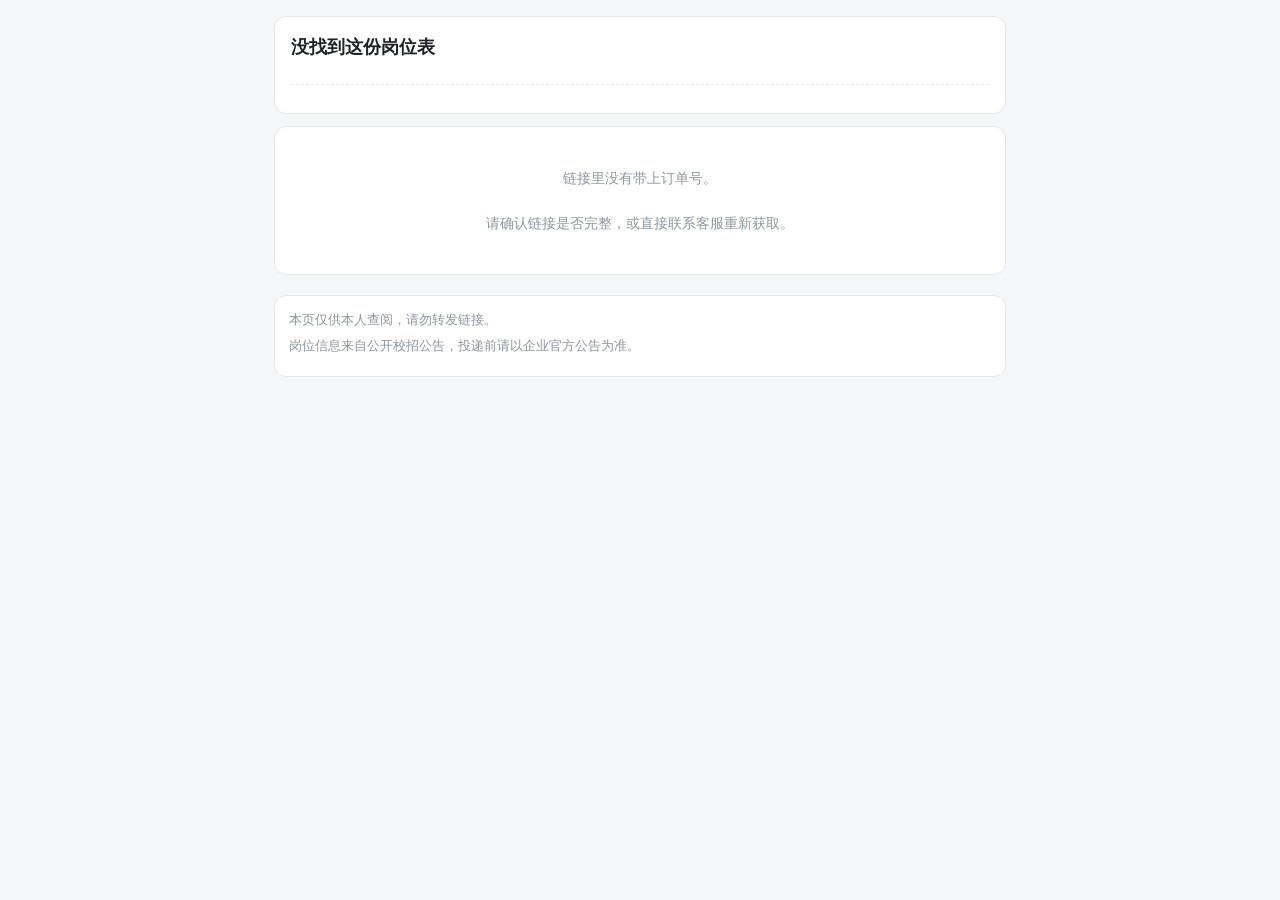
==== order.html @ dc392d52 "Add files via upload" ====
<!DOCTYPE html>
<html lang="zh-CN">
<head>
<meta charset="utf-8">
<meta name="viewport" content="width=device-width, initial-scale=1, viewport-fit=cover">
<meta name="robots" content="noindex, nofollow">
<title>我的校招岗位表</title>
<link rel="stylesheet" href="assets/style.css">
</head>
<body>
<div class="wrap">

  <header class="hero" id="hero">
    <h1 id="title">正在加载…</h1>
    <div class="meta" id="meta"></div>
    <div class="valid" id="valid"></div>
    <div class="profile" id="profile"></div>
  </header>

  <section class="stats" id="stats" hidden>
    <div class="stat s1"><b id="c1">0</b><span>专业对口</span></div>
    <div class="stat s2"><b id="c2">0</b><span>专业相关</span></div>
    <div class="stat"><b id="c3">0</b><span>专业待核实</span></div>
    <div class="stat"><b id="c4">0</b><span>合计</span></div>
    <div class="stat s3"><b id="c5">0</b><span>需笔试</span></div>
  </section>

  <div class="toolbar" id="toolbar" hidden>
    <input type="search" id="kw" placeholder="搜公司 / 岗位 / 城市">
    <select id="city"><option value="">全部城市</option></select>
    <select id="ind" aria-label="按行业筛选">
      <option value="">全部行业</option>
    </select>
    <select id="nat" aria-label="按企业性质筛选">
      <option value="">全部性质</option>
      <option value="国企">国企 / 事业单位</option>
      <option value="银行">银行</option>
      <option value="外企">外企</option>
      <option value="民企">民企</option>
      <option value="合资">合资</option>
    </select>
    <select id="fit" aria-label="按专业匹配程度筛选">
      <option value="">全部岗位</option>
      <option value="字面">只看对口岗位</option>
      <option value="类别">专业相关岗位</option>
      <option value="不限">专业待核实岗位</option>
    </select>
    <button id="hideDone" type="button">隐藏已投递</button>
    <button id="noPen" type="button">只看无需笔试</button>
  </div>

  <main class="list" id="list"></main>

  <footer class="note">
    <p>本页仅供本人查阅，请勿转发链接。</p>
    <p>岗位信息来自公开校招公告，投递前请以企业官方公告为准。</p>
    <p id="foot"></p>
  </footer>

</div>
<script src="assets/app.js"></script>
</body>
</html>
---- assets/style.css ----
:root {
  --bg: #f5f6f8;
  --card: #ffffff;
  --line: #e6e8ec;
  --text: #1f2329;
  --sub: #646a73;
  --hint: #8f959e;
  --brand: #185fa5;
  --brand-soft: #e8f1fa;
  --ok: #0f6e56;
  --ok-soft: #e3f5ee;
  --warn: #a15c00;
  --warn-soft: #fdf3e3;
  --radius: 12px;
}

* { box-sizing: border-box; }

/* .stats / .toolbar 用了 display:flex，会盖掉 hidden 属性；这里补回来 */
[hidden] { display: none !important; }

html, body {
  margin: 0;
  padding: 0;
  background: var(--bg);
  color: var(--text);
  font-family: -apple-system, BlinkMacSystemFont, "PingFang SC", "Microsoft YaHei",
    "Helvetica Neue", Arial, sans-serif;
  font-size: 14px;
  line-height: 1.6;
  -webkit-text-size-adjust: 100%;
}

.wrap { max-width: 760px; margin: 0 auto; padding: 16px 14px 48px; }

/* ---------- 顶部 ---------- */
.hero {
  background: var(--card);
  border: 1px solid var(--line);
  border-radius: var(--radius);
  padding: 16px;
  margin-bottom: 12px;
}
.hero h1 { margin: 0 0 6px; font-size: 18px; font-weight: 600; }
.hero .meta { color: var(--sub); font-size: 13px; }
/* 有效期：呈现订单的「更新至 X」；到期后变灰显示「已停止更新」 */
.valid {
  margin-top: 10px; display: flex; align-items: center;
  gap: 8px; flex-wrap: wrap;
}
.valid .vtag {
  display: inline-flex; align-items: center;
  padding: 4px 10px; border-radius: 999px;
  background: var(--ok-soft); color: var(--ok);
  font-size: 12.5px; font-weight: 500; white-space: nowrap;
}
.valid .vtag.frozen { background: #f1f2f4; color: var(--hint); }
.valid .vtip { font-size: 12.5px; color: var(--sub); }
/* 链接失效日期：用弱化色，与「更新至」拉开层次，不抢主信息 */
.valid .vtip.expire {
  color: var(--hint); font-size: 12px;
  padding-left: 8px; border-left: 1px solid var(--line);
}
.profile {
  margin-top: 12px; padding-top: 12px;
  border-top: 1px dashed var(--line);
  display: flex; flex-wrap: wrap; gap: 6px;
}
.chip {
  background: var(--brand-soft); color: var(--brand);
  border-radius: 6px; padding: 3px 8px; font-size: 12.5px;
}

/* ---------- 统计 ---------- */
.stats { display: flex; gap: 8px; margin-bottom: 12px; }
.stat {
  flex: 1; background: var(--card); border: 1px solid var(--line);
  border-radius: 10px; padding: 10px 8px; text-align: center;
}
.stat b { display: block; font-size: 19px; font-weight: 600; }
.stat span { color: var(--hint); font-size: 12px; }
.stat.s1 b { color: var(--ok); }
.stat.s2 b { color: var(--brand); }
/* 「需笔试」是警示信息，用醒目但不刺眼的橙色 */
.stat.s3 { background: var(--warn-soft); border-color: #f0dcc0; }
.stat.s3 b { color: var(--warn); }

/* ---------- 工具条 ---------- */
.toolbar {
  position: sticky; top: 0; z-index: 9;
  background: var(--bg); padding: 8px 0;
  display: flex; flex-wrap: wrap; gap: 8px;
}
.toolbar input[type="search"] {
  flex: 1 1 200px; min-width: 0;
  padding: 9px 12px; border: 1px solid var(--line);
  border-radius: 8px; background: var(--card);
  font-size: 14px; color: var(--text); outline: none;
}
.toolbar input[type="search"]:focus { border-color: var(--brand); }
.toolbar select, .toolbar button {
  padding: 9px 12px; border: 1px solid var(--line);
  border-radius: 8px; background: var(--card);
  font-size: 13.5px; color: var(--text); cursor: pointer;
}
.toolbar button.on { background: var(--brand); border-color: var(--brand); color: #fff; }

/* 筛选器多了（城市/行业/性质/专业/笔试），手机上会换行成两排。
   让 4 个下拉在窄屏平分宽度、按钮不被挤掉，保持一行或紧凑两行。 */
@media (max-width: 560px) {
  .toolbar select { flex: 1 1 44%; min-width: 0; padding: 8px 8px; font-size: 13px; }
  .toolbar button { flex: 1 1 44%; padding: 8px 6px; font-size: 13px; }
  .toolbar input[type="search"] { flex: 1 1 100%; }
}

/* ---------- 岗位卡片 ---------- */
.list { display: flex; flex-direction: column; gap: 10px; }
.job {
  background: var(--card); border: 1px solid var(--line);
  border-radius: var(--radius); padding: 13px 14px;
}
.job .top { display: flex; align-items: flex-start; gap: 8px; }
.job .co { font-weight: 600; font-size: 15px; flex: 1; word-break: break-all; }
.job .role { color: var(--text); margin-top: 5px; word-break: break-all; }
.job .rows {
  margin-top: 8px; display: flex; flex-wrap: wrap;
  gap: 4px 10px; color: var(--sub); font-size: 12.5px;
}
.job .rows i { font-style: normal; color: var(--hint); }
.job .foot {
  margin-top: 10px; padding-top: 10px; border-top: 1px dashed var(--line);
  display: flex; align-items: center; gap: 8px; flex-wrap: wrap;
}
.deadline { font-size: 12.5px; color: var(--warn); }
.deadline.hot { font-weight: 600; }

/* 岗位更新日期：放在「标记已投递」后面，次要样式不抢按钮的视觉重量 */
.upd {
  font-size: 12px; color: var(--hint); white-space: nowrap;
  padding: 5px 8px; border-radius: 7px; background: var(--bg);
}

/* 岗位方向标签：源表把几十个方向挤在一格里，拆成标签才看得清 */
.roles {
  margin-top: 8px; display: flex; flex-wrap: wrap; gap: 5px;
}
.roles-rest {
  flex-basis: 100%; display: flex; flex-wrap: wrap; gap: 5px;
  margin-top: 5px; padding-top: 6px; border-top: 1px dashed var(--line);
}
.rt {
  font-size: 12px; line-height: 1.5; padding: 3px 9px;
  border: 1px solid var(--line); border-radius: 6px;
  background: var(--card); color: var(--sub); cursor: pointer;
  white-space: nowrap;
}
.rt:hover { border-color: var(--brand); color: var(--brand); background: var(--brand-soft); }
.rt.more {
  background: transparent; border-style: dashed;
  color: var(--brand); border-color: var(--brand);
}
.rt.more:hover { background: var(--brand-soft); }

/* 笔试：源表 34% 明确标「有笔试」，学生最关心投完要不要笔试 */
.pen {
  font-size: 11px; font-weight: 500; padding: 1px 6px; border-radius: 5px;
  background: var(--warn-soft); color: var(--warn);
  margin-left: 6px; white-space: nowrap; vertical-align: 2px;
}
.pen.unk { background: var(--bg); color: var(--hint); font-weight: 400; }

/* 「该公司共 N 个岗位」：源表一家公司常占多行，提示客户别以为只有这一个 */
.multi {
  font-size: 11px; font-style: normal; color: var(--brand);
  background: var(--brand-soft); padding: 1px 6px;
  border-radius: 5px; margin-left: 6px; white-space: nowrap;
}

/* 「已投递 / 未投递」按钮：记录只存在浏览者本机 */
.mark {
  padding: 6px 12px; border-radius: 8px; cursor: pointer;
  border: 1px solid var(--line); background: var(--card);
  color: var(--sub); font-size: 13px; white-space: nowrap;
}
.mark:hover { border-color: var(--brand); color: var(--brand); }
.mark.on {
  background: var(--ok-soft); border-color: var(--ok-soft);
  color: var(--ok); font-weight: 600;
}
/* 已投递的整张卡片压暗，方便快速扫过 */
.job.done { background: #fafbfc; }
.job.done .co, .job.done .role { color: var(--hint); }
.tag {
  font-size: 11.5px; padding: 2px 7px; border-radius: 5px;
  white-space: nowrap; flex: none;
}
.tag.k1 { background: var(--ok-soft); color: var(--ok); }
.tag.k2 { background: var(--brand-soft); color: var(--brand); }
.tag.k3 { background: #f1f2f4; color: var(--hint); }
/* 岗位地点含「全国多地」时的标记 */
.job .rows em.nat {
  font-style: normal; margin-left: 6px; padding: 1px 6px; border-radius: 4px;
  background: var(--warn-soft); color: var(--warn); font-size: 11px;
  white-space: nowrap;
}
.apply {
  margin-left: auto; background: var(--brand); color: #fff;
  text-decoration: none; padding: 7px 14px; border-radius: 8px;
  font-size: 13px; font-weight: 500; white-space: nowrap;
}
.apply.off { background: #d9dce0; color: #fff; pointer-events: none; }
.more {
  display: block; width: 100%; margin-top: 14px; padding: 12px;
  background: var(--card); border: 1px solid var(--line);
  border-radius: 10px; color: var(--brand); font-size: 14px; cursor: pointer;
}
.empty {
  background: var(--card); border: 1px solid var(--line);
  border-radius: var(--radius); padding: 40px 20px; text-align: center; color: var(--hint);
}

/* ---------- 0 命中的专属空态 ---------- */.empty.zero { padding: 34px 18px; text-align: center; color: var(--sub); }
.empty.zero .zt {
  font-size: 16px; font-weight: 600; color: var(--text); margin-bottom: 8px;
}
.empty.zero .zbig {
  margin: 0 0 14px; font-size: 20px; font-weight: 700; color: var(--brand);
  letter-spacing: 1px;
}
.empty.zero .ztip {
  margin: 0; padding-top: 12px; border-top: 1px dashed var(--line);
  font-size: 12.5px; color: var(--hint); line-height: 1.7;
}
.note {
  margin-top: 20px; padding: 14px; background: var(--card);
  border: 1px solid var(--line); border-radius: var(--radius);
  color: var(--hint); font-size: 12.5px;
}
.note p { margin: 0 0 6px; }
.note p:last-child { margin-bottom: 0; }

@media (max-width: 420px) {
  .hero h1 { font-size: 17px; }
  .stat b { font-size: 17px; }
}
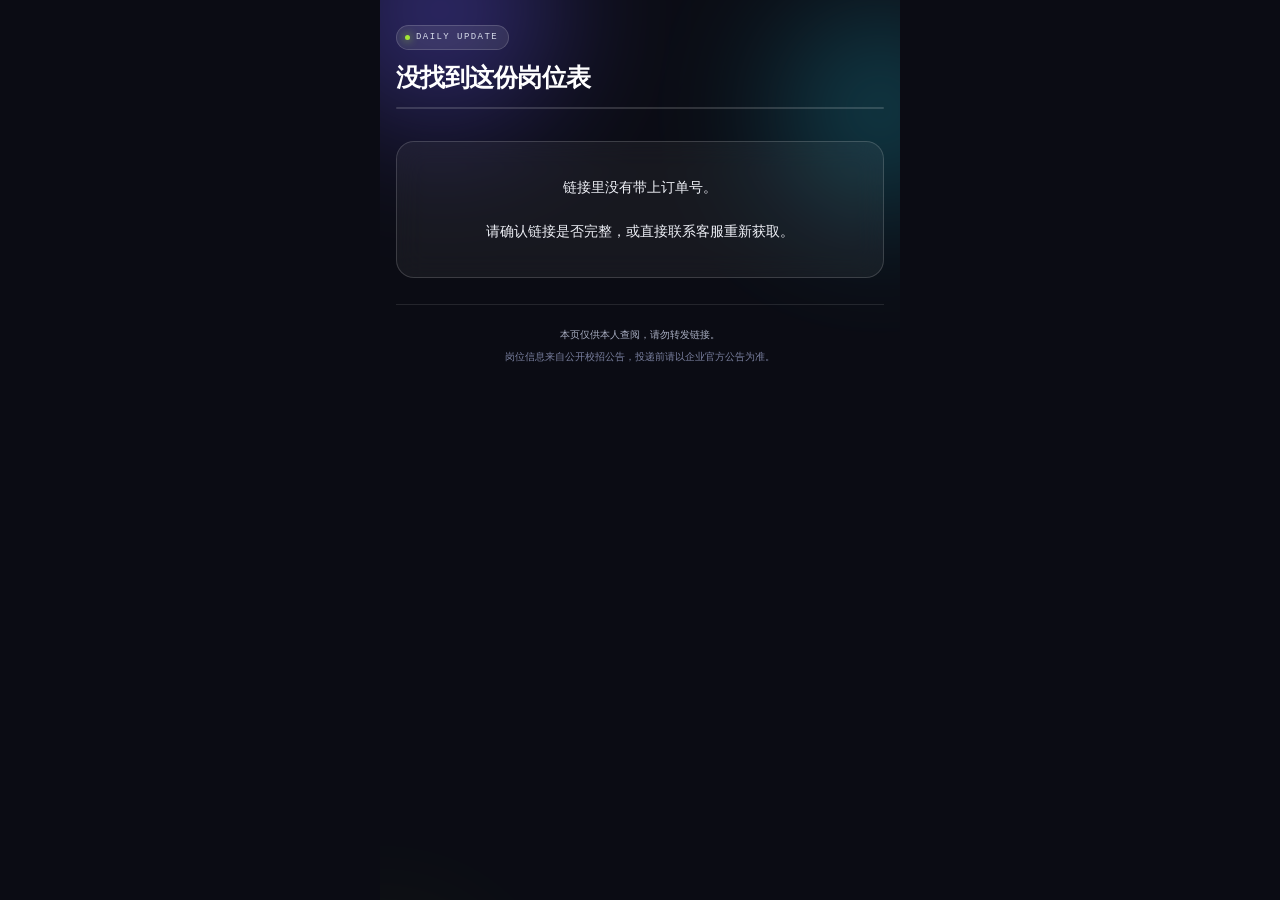
==== commit 68e6924d: "更新岗位表数据" ====
--- a/order.html
+++ b/order.html
@@ -8,55 +8,86 @@
 <link rel="stylesheet" href="assets/style.css">
 </head>
 <body>
-<div class="wrap">
+<div class="phone">
+  <div class="glow g1"></div>
+  <div class="glow g2"></div>
+  <div class="glow g3"></div>
 
-  <header class="hero" id="hero">
+  <div class="wrap">
+
+    <!-- ═══ 头部 ═══ -->
+    <div class="kicker"><i></i>DAILY UPDATE</div>
     <h1 id="title">正在加载…</h1>
-    <div class="meta" id="meta"></div>
-    <div class="valid" id="valid"></div>
+    <div class="oid" id="meta"></div>
+    <div class="dates" id="valid"></div>
     <div class="profile" id="profile"></div>
-  </header>
 
-  <section class="stats" id="stats" hidden>
-    <div class="stat s1"><b id="c1">0</b><span>专业对口</span></div>
-    <div class="stat s2"><b id="c2">0</b><span>专业相关</span></div>
-    <div class="stat"><b id="c3">0</b><span>专业待核实</span></div>
-    <div class="stat"><b id="c4">0</b><span>合计</span></div>
-    <div class="stat s3"><b id="c5">0</b><span>需笔试</span></div>
-  </section>
+    <!-- ═══ 核心：环形占比 + 主行动 ═══ -->
+    <section class="core" id="stats" hidden>
+      <div class="core-top">
+        <div class="ring" id="ring">
+          <div class="mid"><b id="c1">0</b><span>值得投</span></div>
+        </div>
+        <div class="core-txt">
+          <h2>按你的专业和意向，<br><em><span id="c1b">0</span> 条</em>高度匹配</h2>
+          <div class="lg">
+            <div class="lgi"><i class="k1"></i>专业对口<b id="c1c">0</b></div>
+            <div class="lgi"><i class="k2"></i>专业相关<b id="c2">0</b></div>
+            <div class="lgi"><i class="k3"></i>待核实<b id="c3">0</b></div>
+          </div>
+        </div>
+      </div>
+      <button class="cta" id="ctaFit" type="button">
+        看我该投的 <span id="ctaNum">0</span> 条
+        <span class="arw"></span>
+      </button>
+      <div class="cta-sub">已按匹配度排好，从上往下投就行</div>
+    </section>
 
-  <div class="toolbar" id="toolbar" hidden>
-    <input type="search" id="kw" placeholder="搜公司 / 岗位 / 城市">
-    <select id="city"><option value="">全部城市</option></select>
-    <select id="ind" aria-label="按行业筛选">
-      <option value="">全部行业</option>
-    </select>
-    <select id="nat" aria-label="按企业性质筛选">
-      <option value="">全部性质</option>
-      <option value="国企">国企 / 事业单位</option>
-      <option value="银行">银行</option>
-      <option value="外企">外企</option>
-      <option value="民企">民企</option>
-      <option value="合资">合资</option>
-    </select>
-    <select id="fit" aria-label="按专业匹配程度筛选">
-      <option value="">全部岗位</option>
-      <option value="字面">只看对口岗位</option>
-      <option value="类别">专业相关岗位</option>
-      <option value="不限">专业待核实岗位</option>
-    </select>
-    <button id="hideDone" type="button">隐藏已投递</button>
-    <button id="noPen" type="button">只看无需笔试</button>
+    <!-- ═══ 次要指标 ═══ -->
+    <div class="metrics" id="metrics" hidden>
+      <div class="m"><div class="k">全部岗位</div><div class="v" id="c4">0</div></div>
+      <div class="m warn"><div class="k">需笔试</div><div class="v" id="c5">0</div></div>
+      <div class="m"><div class="k">无需笔试</div><div class="v" id="c6">0</div></div>
+      <div class="m new"><div class="k">本次新增</div><div class="v" id="c7">0</div></div>
+    </div>
+
+    <!-- ═══ 筛选 ═══ -->
+    <div class="filters" id="toolbar" hidden>
+      <input type="search" id="kw" placeholder="搜公司 / 岗位 / 城市">
+      <select id="city"><option value="">全部城市</option></select>
+      <select id="ind" aria-label="按行业筛选">
+        <option value="">全部行业</option>
+      </select>
+      <select id="nat" aria-label="按企业性质筛选">
+        <option value="">全部性质</option>
+        <option value="国企">国企 / 事业单位</option>
+        <option value="银行">银行</option>
+        <option value="外企">外企</option>
+        <option value="民企">民企</option>
+        <option value="合资">合资</option>
+      </select>
+      <select id="fit" aria-label="按专业匹配程度筛选">
+        <option value="">全部岗位</option>
+        <option value="字面">只看对口岗位</option>
+        <option value="类别">专业相关岗位</option>
+        <option value="不限">专业待核实岗位</option>
+      </select>
+      <div class="btns">
+        <button id="hideDone" type="button">隐藏已投递</button>
+        <button id="noPen" type="button">只看无需笔试</button>
+      </div>
+    </div>
+
+    <main class="list" id="list"></main>
+
+    <footer class="note">
+      <p>本页仅供本人查阅，请勿转发链接。</p>
+      <p>岗位信息来自公开校招公告，投递前请以企业官方公告为准。</p>
+      <p id="foot"></p>
+    </footer>
+
   </div>
-
-  <main class="list" id="list"></main>
-
-  <footer class="note">
-    <p>本页仅供本人查阅，请勿转发链接。</p>
-    <p>岗位信息来自公开校招公告，投递前请以企业官方公告为准。</p>
-    <p id="foot"></p>
-  </footer>
-
 </div>
 <script src="assets/app.js"></script>
 </body>
--- a/assets/style.css
+++ b/assets/style.css
@@ -1,245 +1,373 @@
-:root {
-  --bg: #f5f6f8;
-  --card: #ffffff;
-  --line: #e6e8ec;
-  --text: #1f2329;
-  --sub: #646a73;
-  --hint: #8f959e;
-  --brand: #185fa5;
-  --brand-soft: #e8f1fa;
-  --ok: #0f6e56;
-  --ok-soft: #e3f5ee;
-  --warn: #a15c00;
-  --warn-soft: #fdf3e3;
-  --radius: 12px;
-}
-
-* { box-sizing: border-box; }
-
-/* .stats / .toolbar 用了 display:flex，会盖掉 hidden 属性；这里补回来 */
-[hidden] { display: none !important; }
-
-html, body {
-  margin: 0;
-  padding: 0;
-  background: var(--bg);
-  color: var(--text);
-  font-family: -apple-system, BlinkMacSystemFont, "PingFang SC", "Microsoft YaHei",
-    "Helvetica Neue", Arial, sans-serif;
-  font-size: 14px;
-  line-height: 1.6;
-  -webkit-text-size-adjust: 100%;
-}
-
-.wrap { max-width: 760px; margin: 0 auto; padding: 16px 14px 48px; }
-
-/* ---------- 顶部 ---------- */
-.hero {
-  background: var(--card);
-  border: 1px solid var(--line);
-  border-radius: var(--radius);
-  padding: 16px;
-  margin-bottom: 12px;
-}
-.hero h1 { margin: 0 0 6px; font-size: 18px; font-weight: 600; }
-.hero .meta { color: var(--sub); font-size: 13px; }
-/* 有效期：呈现订单的「更新至 X」；到期后变灰显示「已停止更新」 */
-.valid {
-  margin-top: 10px; display: flex; align-items: center;
-  gap: 8px; flex-wrap: wrap;
-}
-.valid .vtag {
-  display: inline-flex; align-items: center;
-  padding: 4px 10px; border-radius: 999px;
-  background: var(--ok-soft); color: var(--ok);
-  font-size: 12.5px; font-weight: 500; white-space: nowrap;
-}
-.valid .vtag.frozen { background: #f1f2f4; color: var(--hint); }
-.valid .vtip { font-size: 12.5px; color: var(--sub); }
-/* 链接失效日期：用弱化色，与「更新至」拉开层次，不抢主信息 */
-.valid .vtip.expire {
-  color: var(--hint); font-size: 12px;
-  padding-left: 8px; border-left: 1px solid var(--line);
-}
-.profile {
-  margin-top: 12px; padding-top: 12px;
-  border-top: 1px dashed var(--line);
-  display: flex; flex-wrap: wrap; gap: 6px;
-}
-.chip {
-  background: var(--brand-soft); color: var(--brand);
-  border-radius: 6px; padding: 3px 8px; font-size: 12.5px;
-}
-
-/* ---------- 统计 ---------- */
-.stats { display: flex; gap: 8px; margin-bottom: 12px; }
-.stat {
-  flex: 1; background: var(--card); border: 1px solid var(--line);
-  border-radius: 10px; padding: 10px 8px; text-align: center;
-}
-.stat b { display: block; font-size: 19px; font-weight: 600; }
-.stat span { color: var(--hint); font-size: 12px; }
-.stat.s1 b { color: var(--ok); }
-.stat.s2 b { color: var(--brand); }
-/* 「需笔试」是警示信息，用醒目但不刺眼的橙色 */
-.stat.s3 { background: var(--warn-soft); border-color: #f0dcc0; }
-.stat.s3 b { color: var(--warn); }
-
-/* ---------- 工具条 ---------- */
-.toolbar {
-  position: sticky; top: 0; z-index: 9;
-  background: var(--bg); padding: 8px 0;
-  display: flex; flex-wrap: wrap; gap: 8px;
-}
-.toolbar input[type="search"] {
-  flex: 1 1 200px; min-width: 0;
-  padding: 9px 12px; border: 1px solid var(--line);
-  border-radius: 8px; background: var(--card);
-  font-size: 14px; color: var(--text); outline: none;
-}
-.toolbar input[type="search"]:focus { border-color: var(--brand); }
-.toolbar select, .toolbar button {
-  padding: 9px 12px; border: 1px solid var(--line);
-  border-radius: 8px; background: var(--card);
-  font-size: 13.5px; color: var(--text); cursor: pointer;
-}
-.toolbar button.on { background: var(--brand); border-color: var(--brand); color: #fff; }
-
-/* 筛选器多了（城市/行业/性质/专业/笔试），手机上会换行成两排。
-   让 4 个下拉在窄屏平分宽度、按钮不被挤掉，保持一行或紧凑两行。 */
-@media (max-width: 560px) {
-  .toolbar select { flex: 1 1 44%; min-width: 0; padding: 8px 8px; font-size: 13px; }
-  .toolbar button { flex: 1 1 44%; padding: 8px 6px; font-size: 13px; }
-  .toolbar input[type="search"] { flex: 1 1 100%; }
-}
-
-/* ---------- 岗位卡片 ---------- */
-.list { display: flex; flex-direction: column; gap: 10px; }
-.job {
-  background: var(--card); border: 1px solid var(--line);
-  border-radius: var(--radius); padding: 13px 14px;
-}
-.job .top { display: flex; align-items: flex-start; gap: 8px; }
-.job .co { font-weight: 600; font-size: 15px; flex: 1; word-break: break-all; }
-.job .role { color: var(--text); margin-top: 5px; word-break: break-all; }
-.job .rows {
-  margin-top: 8px; display: flex; flex-wrap: wrap;
-  gap: 4px 10px; color: var(--sub); font-size: 12.5px;
-}
-.job .rows i { font-style: normal; color: var(--hint); }
-.job .foot {
-  margin-top: 10px; padding-top: 10px; border-top: 1px dashed var(--line);
-  display: flex; align-items: center; gap: 8px; flex-wrap: wrap;
-}
-.deadline { font-size: 12.5px; color: var(--warn); }
-.deadline.hot { font-weight: 600; }
-
-/* 岗位更新日期：放在「标记已投递」后面，次要样式不抢按钮的视觉重量 */
-.upd {
-  font-size: 12px; color: var(--hint); white-space: nowrap;
-  padding: 5px 8px; border-radius: 7px; background: var(--bg);
-}
-
-/* 岗位方向标签：源表把几十个方向挤在一格里，拆成标签才看得清 */
-.roles {
-  margin-top: 8px; display: flex; flex-wrap: wrap; gap: 5px;
-}
-.roles-rest {
-  flex-basis: 100%; display: flex; flex-wrap: wrap; gap: 5px;
-  margin-top: 5px; padding-top: 6px; border-top: 1px dashed var(--line);
-}
-.rt {
-  font-size: 12px; line-height: 1.5; padding: 3px 9px;
-  border: 1px solid var(--line); border-radius: 6px;
-  background: var(--card); color: var(--sub); cursor: pointer;
-  white-space: nowrap;
-}
-.rt:hover { border-color: var(--brand); color: var(--brand); background: var(--brand-soft); }
-.rt.more {
-  background: transparent; border-style: dashed;
-  color: var(--brand); border-color: var(--brand);
-}
-.rt.more:hover { background: var(--brand-soft); }
-
-/* 笔试：源表 34% 明确标「有笔试」，学生最关心投完要不要笔试 */
-.pen {
-  font-size: 11px; font-weight: 500; padding: 1px 6px; border-radius: 5px;
-  background: var(--warn-soft); color: var(--warn);
-  margin-left: 6px; white-space: nowrap; vertical-align: 2px;
-}
-.pen.unk { background: var(--bg); color: var(--hint); font-weight: 400; }
-
-/* 「该公司共 N 个岗位」：源表一家公司常占多行，提示客户别以为只有这一个 */
-.multi {
-  font-size: 11px; font-style: normal; color: var(--brand);
-  background: var(--brand-soft); padding: 1px 6px;
-  border-radius: 5px; margin-left: 6px; white-space: nowrap;
-}
-
-/* 「已投递 / 未投递」按钮：记录只存在浏览者本机 */
-.mark {
-  padding: 6px 12px; border-radius: 8px; cursor: pointer;
-  border: 1px solid var(--line); background: var(--card);
-  color: var(--sub); font-size: 13px; white-space: nowrap;
-}
-.mark:hover { border-color: var(--brand); color: var(--brand); }
-.mark.on {
-  background: var(--ok-soft); border-color: var(--ok-soft);
-  color: var(--ok); font-weight: 600;
-}
-/* 已投递的整张卡片压暗，方便快速扫过 */
-.job.done { background: #fafbfc; }
-.job.done .co, .job.done .role { color: var(--hint); }
-.tag {
-  font-size: 11.5px; padding: 2px 7px; border-radius: 5px;
-  white-space: nowrap; flex: none;
-}
-.tag.k1 { background: var(--ok-soft); color: var(--ok); }
-.tag.k2 { background: var(--brand-soft); color: var(--brand); }
-.tag.k3 { background: #f1f2f4; color: var(--hint); }
-/* 岗位地点含「全国多地」时的标记 */
-.job .rows em.nat {
-  font-style: normal; margin-left: 6px; padding: 1px 6px; border-radius: 4px;
-  background: var(--warn-soft); color: var(--warn); font-size: 11px;
-  white-space: nowrap;
-}
-.apply {
-  margin-left: auto; background: var(--brand); color: #fff;
-  text-decoration: none; padding: 7px 14px; border-radius: 8px;
-  font-size: 13px; font-weight: 500; white-space: nowrap;
-}
-.apply.off { background: #d9dce0; color: #fff; pointer-events: none; }
-.more {
-  display: block; width: 100%; margin-top: 14px; padding: 12px;
-  background: var(--card); border: 1px solid var(--line);
-  border-radius: 10px; color: var(--brand); font-size: 14px; cursor: pointer;
-}
-.empty {
-  background: var(--card); border: 1px solid var(--line);
-  border-radius: var(--radius); padding: 40px 20px; text-align: center; color: var(--hint);
-}
-
-/* ---------- 0 命中的专属空态 ---------- */.empty.zero { padding: 34px 18px; text-align: center; color: var(--sub); }
-.empty.zero .zt {
-  font-size: 16px; font-weight: 600; color: var(--text); margin-bottom: 8px;
-}
-.empty.zero .zbig {
-  margin: 0 0 14px; font-size: 20px; font-weight: 700; color: var(--brand);
-  letter-spacing: 1px;
-}
-.empty.zero .ztip {
-  margin: 0; padding-top: 12px; border-top: 1px dashed var(--line);
-  font-size: 12.5px; color: var(--hint); line-height: 1.7;
-}
-.note {
-  margin-top: 20px; padding: 14px; background: var(--card);
-  border: 1px solid var(--line); border-radius: var(--radius);
-  color: var(--hint); font-size: 12.5px;
-}
-.note p { margin: 0 0 6px; }
-.note p:last-child { margin-bottom: 0; }
-
-@media (max-width: 420px) {
-  .hero h1 { font-size: 17px; }
-  .stat b { font-size: 17px; }
-}
+/* ============================================================
+   校招岗位表 · H2 深色玻璃风
+   本文件只负责视觉，不改任何交互逻辑
+   ============================================================ */
+
+:root{
+  --bg:#0B0C14;
+  --ink:#EFF1F7; --ink2:#A8AEC2; --ink3:#7A80A0;
+  --line:rgba(255,255,255,.10); --line2:rgba(255,255,255,.16);
+  --glass:rgba(255,255,255,.052);
+  --lime:#A3E635; --cyan:#5CE1E6; --amber:#FBBF24; --blue:#4E9DE6;
+  --mono:ui-monospace,"SF Mono","Cascadia Mono",Consolas,"Courier New",monospace;
+}
+
+*{box-sizing:border-box}
+/* .filters / .metrics 用了 display:flex，会盖掉 hidden 属性；这里补回来 */
+[hidden]{display:none !important}
+
+html,body{
+  margin:0; padding:0; background:var(--bg); color:var(--ink);
+  font-family:-apple-system,BlinkMacSystemFont,"PingFang SC","Microsoft YaHei",
+    "Helvetica Neue",Arial,sans-serif;
+  font-size:14px; line-height:1.6;
+  -webkit-font-smoothing:antialiased;
+  -webkit-text-size-adjust:100%;
+}
+
+/* ── 外壳与背景光斑 ───────────────────────── */
+.phone{
+  position:relative; width:100%; max-width:520px; margin:0 auto;
+  min-height:100vh; background:var(--bg); overflow-x:hidden;
+}
+.glow{position:absolute; border-radius:50%; filter:blur(65px); pointer-events:none; z-index:0}
+.g1{width:320px;height:320px; top:-150px; left:-100px;
+  background:radial-gradient(circle,#6D5CFF,transparent 70%); opacity:.6}
+.g2{width:280px;height:280px; top:-30px; right:-120px;
+  background:radial-gradient(circle,#22D3EE,transparent 70%); opacity:.42}
+.g3{width:260px;height:260px; top:900px; left:-130px;
+  background:radial-gradient(circle,#A3E635,transparent 72%); opacity:.14}
+
+.wrap{position:relative; z-index:1; padding:24px 16px 40px}
+
+/* ── 头部 ──────────────────────────────────── */
+.kicker{
+  display:inline-flex; align-items:center; gap:6px; padding:4px 10px 4px 8px;
+  border-radius:100px; font-family:var(--mono); font-size:9px; letter-spacing:.16em;
+  color:#D6DBEA; background:rgba(255,255,255,.09); border:1px solid var(--line2);
+}
+.kicker i{width:5px; height:5px; border-radius:50%; background:var(--lime);
+  box-shadow:0 0 8px var(--lime)}
+
+h1{
+  margin:12px 0 0; font-size:25px; font-weight:800; color:#fff;
+  letter-spacing:-.03em; line-height:1.24;
+}
+
+.oid{
+  margin-top:8px; font-family:var(--mono); font-size:10.5px; color:var(--ink3);
+  word-break:break-all;
+}
+
+/* 日期双栏（JS 往里写 div>span+b） */
+.dates{
+  margin-top:14px; display:flex; border-radius:13px; overflow:hidden;
+  background:rgba(255,255,255,.06); border:1px solid var(--line);
+}
+.dates > div{flex:1; padding:9px 13px; border-right:1px solid rgba(255,255,255,.09); min-width:0}
+.dates > div:last-child{border-right:none}
+.dates span{display:block; font-size:9px; color:var(--ink3); letter-spacing:.05em; margin-bottom:2px}
+.dates b{
+  display:block; font-family:var(--mono); font-size:12px; color:#E8EBF5;
+  font-weight:500; white-space:nowrap; overflow:hidden; text-overflow:ellipsis;
+}
+
+/* 兼容旧的 vtag/vtip（若还有残留） */
+.vtag{display:inline-block; font-size:11px; color:var(--lime); font-weight:600; margin-right:8px}
+.vtip{font-size:11px; color:var(--ink3)}
+.vtip.expire{color:var(--amber)}
+
+.profile{margin-top:12px; display:flex; gap:6px; flex-wrap:wrap}
+.chip{
+  padding:5px 11px; border-radius:100px; font-size:10.5px; color:#D3D8E8;
+  background:rgba(255,255,255,.07); border:1px solid var(--line2);
+}
+
+/* ── 核心卡：环形 + 主行动 ──────────────────── */
+.core{
+  margin-top:18px; border-radius:20px; padding:18px;
+  background:var(--glass); border:1px solid var(--line2);
+  backdrop-filter:blur(20px) saturate(140%);
+  -webkit-backdrop-filter:blur(20px) saturate(140%);
+  box-shadow:inset 0 1px 0 rgba(255,255,255,.12), 0 10px 30px rgba(0,0,0,.35);
+}
+.core-top{display:flex; gap:15px; align-items:center}
+
+/* 环形：背景由 JS 写入 conic-gradient */
+.ring{
+  width:104px; height:104px; border-radius:50%; flex:none; position:relative;
+  background:conic-gradient(var(--lime) 0deg 39deg, var(--cyan) 39deg 64deg,
+    rgba(255,255,255,.14) 64deg 360deg);
+  transition:background .4s ease;
+}
+.ring::after{
+  content:""; position:absolute; inset:12px; border-radius:50%; background:#12131C;
+}
+.ring .mid{
+  position:absolute; inset:0; display:flex; flex-direction:column;
+  align-items:center; justify-content:center; z-index:1;
+}
+.ring .mid b{
+  font-family:var(--mono); font-size:28px; font-weight:800; color:#fff;
+  letter-spacing:-.05em; line-height:1;
+}
+.ring .mid span{font-size:9px; color:var(--ink3); margin-top:2px}
+
+.core-txt{flex:1; min-width:0}
+.core-txt h2{
+  margin:0; font-size:14.5px; font-weight:700; color:#fff; line-height:1.45;
+}
+.core-txt h2 em{font-style:normal; color:var(--lime)}
+
+.lg{margin-top:8px; display:flex; flex-direction:column; gap:4px}
+.lgi{display:flex; align-items:center; gap:6px; font-size:10.5px; color:var(--ink2)}
+.lgi i{width:6px; height:6px; border-radius:1.5px; flex:none}
+.lgi i.k1{background:var(--lime)}
+.lgi i.k2{background:var(--cyan)}
+.lgi i.k3{background:rgba(255,255,255,.22)}
+.lgi b{font-family:var(--mono); font-weight:700; color:#fff; margin-left:auto}
+
+/* 主按钮 */
+.cta{
+  margin-top:15px; width:100%; display:flex; align-items:center; justify-content:center;
+  gap:6px; border:none; cursor:pointer;
+  background:linear-gradient(120deg,var(--lime),var(--cyan)); color:#08131A;
+  border-radius:12px; padding:13px; font-size:14px; font-weight:800;
+  letter-spacing:.01em; font-family:inherit;
+  box-shadow:0 6px 20px rgba(163,230,53,.22), inset 0 1px 0 rgba(255,255,255,.4);
+  transition:transform .12s ease, box-shadow .2s ease;
+}
+.cta:active{transform:scale(.985); box-shadow:0 3px 12px rgba(163,230,53,.2)}
+.cta[disabled]{opacity:.45; cursor:default}
+.cta .arw{
+  width:5px; height:5px; border-top:2px solid #08131A; border-right:2px solid #08131A;
+  transform:rotate(45deg); margin-top:-2px;
+}
+.cta-sub{margin-top:7px; text-align:center; font-size:10px; color:var(--ink3)}
+
+/* ── 次要指标 ──────────────────────────────── */
+.metrics{
+  margin-top:16px; display:flex; padding:11px 0;
+  border-top:1px solid var(--line); border-bottom:1px solid var(--line);
+}
+.m{flex:1; text-align:center; border-left:1px solid var(--line); min-width:0}
+.m:first-child{border-left:none}
+.m .k{font-size:9.5px; color:var(--ink3); margin-bottom:2px; white-space:nowrap}
+.m .v{
+  font-family:var(--mono); font-size:16px; font-weight:700; color:#fff;
+  letter-spacing:-.02em; line-height:1.1;
+}
+.m.warn .v{color:var(--amber)}
+/* 本次新增：没有新增时低调，有新增时点亮 */
+.m.new .v{color:var(--ink3)}
+.m.new.has-new .v{color:var(--lime)}
+
+/* ── 筛选区 ────────────────────────────────── */
+.filters{margin-top:16px; display:grid; grid-template-columns:1fr 1fr; gap:7px}
+
+#kw{
+  grid-column:span 2; width:100%;
+  background:rgba(255,255,255,.05); border:1px solid var(--line); border-radius:10px;
+  padding:10px 12px; font-size:12px; color:var(--ink); font-family:inherit;
+  outline:none;
+}
+#kw::placeholder{color:var(--ink3)}
+#kw:focus{border-color:rgba(163,230,53,.45); background:rgba(255,255,255,.07)}
+
+.filters select{
+  width:100%; appearance:none; -webkit-appearance:none;
+  background-color:rgba(255,255,255,.05);
+  background-image:url("data:image/svg+xml;charset=utf8,%3Csvg xmlns='http://www.w3.org/2000/svg' width='8' height='5'%3E%3Cpath d='M0 0l4 5 4-5z' fill='%237A80A0'/%3E%3C/svg%3E");
+  background-repeat:no-repeat; background-position:right 11px center;
+  border:1px solid var(--line); border-radius:10px;
+  padding:9px 26px 9px 11px; font-size:11.5px; color:var(--ink2);
+  font-family:inherit; outline:none; cursor:pointer;
+}
+.filters select:focus{border-color:rgba(163,230,53,.45)}
+.filters select option{background:#15161F; color:var(--ink)}
+
+.btns{grid-column:span 2; display:flex; gap:7px}
+.btns button{
+  flex:1; padding:9px 10px; border-radius:10px; font-size:11.5px; font-family:inherit;
+  background:rgba(255,255,255,.05); border:1px solid var(--line); color:var(--ink2);
+  cursor:pointer; text-align:left;                /* 文字靠左对齐 */
+  transition:background .15s ease, border-color .15s ease, color .15s ease;
+}
+.btns button:hover{background:rgba(255,255,255,.08); border-color:var(--line2)}
+.btns button.on{
+  background:rgba(163,230,53,.13); border-color:rgba(163,230,53,.42); color:var(--lime);
+}
+.btns button:active{transform:scale(.985)}
+
+/* ── 岗位列表 ──────────────────────────────── */
+.list{margin-top:14px}
+
+.job{
+  position:relative; margin-bottom:10px; border-radius:17px; padding:14px 14px 13px;
+  background:var(--glass); border:1px solid var(--line2);
+  backdrop-filter:blur(16px); -webkit-backdrop-filter:blur(16px);
+  box-shadow:inset 0 1px 0 rgba(255,255,255,.09), 0 8px 24px rgba(0,0,0,.28);
+  overflow:hidden;
+}
+/* 左竖线表示匹配度 */
+.job::before{
+  content:""; position:absolute; left:0; top:14px; bottom:14px; width:3px;
+  border-radius:0 3px 3px 0;
+  background:linear-gradient(180deg,var(--lime),var(--cyan));
+}
+.job.done{opacity:.55}
+.job.done::before{background:var(--ink3)}
+
+.job .top{display:flex; align-items:flex-start; gap:8px}
+.job .co{
+  flex:1; min-width:0; font-size:15.5px; font-weight:800; color:#fff;
+  line-height:1.35; letter-spacing:-.015em; word-break:break-all;
+}
+.job .co .multi{
+  display:inline-block; font-style:normal; font-size:9.5px; font-weight:600;
+  color:var(--ink2); background:rgba(255,255,255,.08);
+  border-radius:4px; padding:1px 5px; margin-left:5px;
+  vertical-align:middle; white-space:nowrap;
+}
+.job .co .pen{
+  display:inline-block; font-size:9px; font-weight:700; white-space:nowrap;
+  color:#FCD34D; background:rgba(251,191,36,.16);
+  border:1px solid rgba(251,191,36,.35); border-radius:4px;
+  padding:2px 6px; margin-left:5px; vertical-align:middle;
+}
+
+/* 匹配度标签 */
+.job .tag{
+  flex:none; font-size:9px; font-weight:700; padding:2.5px 6px; border-radius:4px;
+  white-space:nowrap; margin-top:2px;
+}
+.job .tag.k1{
+  background:rgba(163,230,53,.14); color:#BEF264; border:1px solid rgba(163,230,53,.35);
+}
+.job .tag.k2{
+  background:rgba(92,225,230,.13); color:#8BE9ED; border:1px solid rgba(92,225,230,.32);
+}
+.job .tag.k3{
+  background:rgba(255,255,255,.07); color:var(--ink2); border:1px solid var(--line2);
+}
+
+/* 方向标签 */
+.roles{display:flex; flex-wrap:wrap; gap:5px; margin-top:11px}
+.rt{
+  font-size:10px; padding:4px 8px; border-radius:5px; font-family:inherit;
+  color:#C2C9DC; background:rgba(255,255,255,.06);
+  border:1px solid var(--line); cursor:pointer; white-space:nowrap;
+  transition:background .14s ease, color .14s ease, border-color .14s ease;
+}
+.rt:hover{background:rgba(255,255,255,.1); color:#fff; border-color:var(--line2)}
+.rt.more{
+  color:var(--lime); background:rgba(163,230,53,.08);
+  border-color:rgba(163,230,53,.24); font-weight:600;
+}
+.rt.more:hover{background:rgba(163,230,53,.14)}
+.roles-rest{display:contents}
+.role{
+  margin-top:11px; font-size:11px; color:var(--ink2); line-height:1.65;
+}
+
+/* 元信息行 */
+.rows{
+  margin-top:10px; padding-top:10px; border-top:1px solid var(--line);
+  display:flex; flex-direction:column; gap:4px; font-size:10.5px; color:var(--ink3);
+}
+.rows span{line-height:1.6; word-break:break-all}
+.rows i{
+  font-style:normal; color:var(--ink2); font-weight:600;
+  background:rgba(255,255,255,.07); border-radius:3px; padding:1px 5px;
+  font-size:9.5px; margin-right:2px;
+}
+.rows .chip{
+  display:inline-block; font-size:10px; padding:1px 6px; margin:0 4px 3px 0;
+  background:rgba(255,255,255,.06); border:1px solid var(--line);
+  border-radius:4px; color:var(--ink2);
+}
+
+/* 底部操作 */
+.foot{
+  display:flex; align-items:center; gap:7px; margin-top:12px; padding-top:11px;
+  border-top:1px solid var(--line); flex-wrap:nowrap;
+}
+.deadline{
+  font-size:10px; font-weight:700; color:var(--ink3); white-space:nowrap;
+  overflow:hidden; text-overflow:ellipsis; max-width:38%;
+}
+.deadline.hot{
+  color:#FCD34D; background:rgba(251,191,36,.14); border-radius:4px; padding:3px 7px;
+}
+.upd{
+  font-size:9.5px; color:var(--ink3); white-space:nowrap;
+  font-family:var(--mono); flex:none;
+}
+.mark{
+  padding:6px 10px; border-radius:8px; font-size:10.5px; font-family:inherit;
+  color:var(--ink2); background:rgba(255,255,255,.07);
+  border:1px solid var(--line2); cursor:pointer; white-space:nowrap; flex:none;
+  margin-left:auto;
+  transition:background .15s ease, color .15s ease;
+}
+.mark:hover{background:rgba(255,255,255,.11)}
+.mark.on{
+  background:rgba(163,230,53,.15); border-color:rgba(163,230,53,.42); color:var(--lime);
+}
+.apply{
+  padding:7px 14px; border-radius:9px; font-size:11.5px; font-weight:800;
+  background:linear-gradient(120deg,var(--lime),var(--cyan)); color:#08131A;
+  text-decoration:none; white-space:nowrap; flex:none;
+  box-shadow:0 4px 14px rgba(163,230,53,.2);
+}
+
+/* ── 空状态 ────────────────────────────────── */
+.empty, .zero{
+  margin-top:20px; padding:34px 20px; text-align:center;
+  background:var(--glass); border:1px solid var(--line2); border-radius:18px;
+  backdrop-filter:blur(14px); -webkit-backdrop-filter:blur(14px);
+}
+.zbig{
+  font-size:21px; font-weight:800; color:#fff;
+  line-height:1.45; letter-spacing:-.01em; margin:8px 0 0;
+}
+.zt{margin-top:10px; font-size:14px; font-weight:700; color:#fff}
+.ztip{margin-top:8px; font-size:11.5px; color:var(--ink3); line-height:1.7}
+#list .empty p{margin:6px 0; font-size:12px; color:var(--ink3)}
+
+/* 加载更多 */
+.load-more{
+  display:block; width:100%; margin:14px 0 4px; padding:12px;
+  border-radius:12px; font-size:12px; font-family:inherit; font-weight:600;
+  color:var(--lime); background:rgba(163,230,53,.08);
+  border:1px solid rgba(163,230,53,.24); cursor:pointer;
+}
+
+/* ── 页脚 ──────────────────────────────────── */
+.note{
+  margin-top:26px; padding-top:16px; border-top:1px solid var(--line);
+  text-align:center;
+}
+.note p{margin:5px 0; font-size:10px; color:var(--ink3); line-height:1.7}
+.note p:first-child{color:var(--ink2)}
+
+/* ── 窄屏微调 ──────────────────────────────── */
+@media (max-width:390px){
+  .wrap{padding:20px 12px 36px}
+  h1{font-size:22px}
+  .ring{width:92px; height:92px}
+  .ring::after{inset:10px}
+  .ring .mid b{font-size:24px}
+  .core{padding:15px}
+  .core-txt h2{font-size:13.5px}
+  .filters select{font-size:11px}
+  .btns button{font-size:11px; padding:9px 8px}
+  .job .co{font-size:14.5px}
+  /* 4 格指标在窄屏收一档，保证不换行 */
+  .m .v{font-size:14px}
+  .m .k{font-size:8.5px}
+}
+
+@media (prefers-reduced-motion:reduce){
+  *{transition:none !important; animation:none !important}
+}
